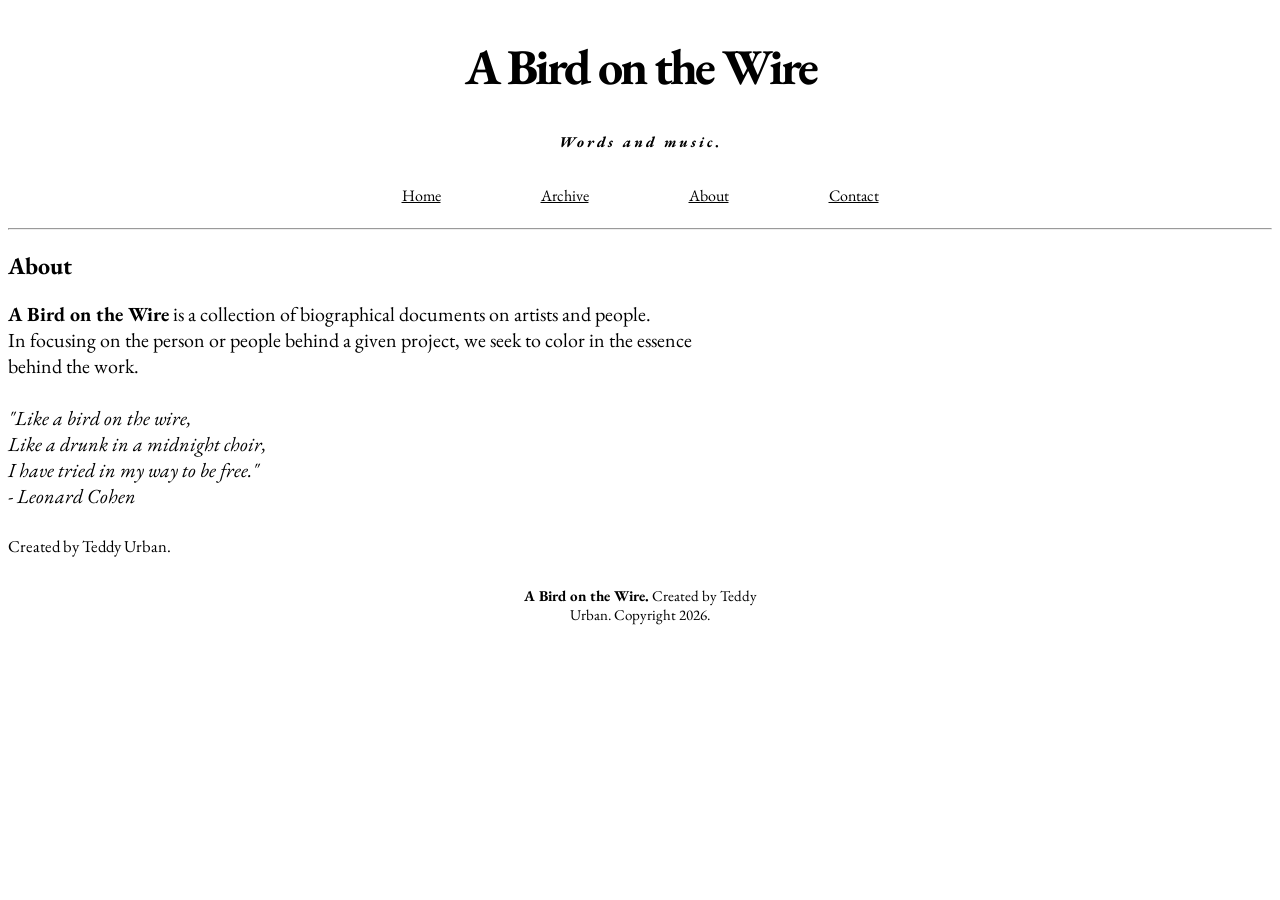
==== about/index.html @ 80614118 "bold abotw on about page" ====
<!DOCTYPE html>
<html>

  <head>
    <meta name="author" content="Teddy Urban">
    <meta name="description" content="This page is the home of A Bird on the Wire">
    <title>A Bird on the Wire</title>  
    <link rel="icon" href="a bird on the wire.jpeg" type="image/x-icon">
    <link rel="preconnect" href="https://fonts.googleapis.com">
    <link rel="preconnect" href="https://fonts.gstatic.com" crossorigin>
    <link href="https://fonts.googleapis.com/css2?family=EB+Garamond:ital,wght@400;800&display=swap" rel="stylesheet">
    
    <link rel="stylesheet" href="../style.css">
  </head>

  <body>
    <h1>A Bird on the Wire</h1>
      <h4><i>Words and music</i>.</h4>

      <ul>
        <li><a href="/">Home</a></li>
        <li><a href="/archive/">Archive</a></li>      
        <li><a href="/about/">About</a></li>       
        <li><a href="/contact/">Contact</a></li>
      </ul>

    <hr>
 
    <h2>About</h2>
        <p><b>A Bird on the Wire</b> is a collection of biographical documents on artists and people. <br>
          In focusing on the person or people behind a given project, we seek to color in the essence <br>
          behind the work. 
          <br>
          <br>
          <i>"Like a bird on the wire, <br>
            Like a drunk in a midnight choir, <br>
            I have tried in my way to be free." <br>
            - Leonard Cohen
          </i>
          <br>
          <br>
          <sup>Created by Teddy Urban.</sup>
        </p>

    <footer>
          <p id="footer">
              <b>A Bird on the Wire.</b> Created by Teddy Urban. Copyright 2026.
          </p>
      </footer>

  </body>
</html>
---- style.css ----
body {
    font-family: 'EB Garamond', serif;
}


ul {
  list-style-type: none;
  margin: 0;
  padding: 0;
  background-color: #ffffff;
  display: flex;
  justify-content: center;
}

ul li a{
    display: block;
    padding: 14px 50px;
    text-decoration: underline;
    color: black;
}

.content {
  padding: 16px;
}

#paragraph {
    text-align: justify;
    margin-left: 150px;
    margin-right: 150px;
    text-indent: 20px;
    letter-spacing: -0.5px;
    font-size: 20px;
}

#parchive {
    text-align: left;
    margin-left: 50px;
    margin-right: 50px;
    letter-spacing: -0.5px;
    font-size: 20px;
}

#blurb {
    text-align: center;
    margin-left: 300px;
    margin-right: 300px;
}

#footer {
    text-align: center;
    margin-left: 500px;
    margin-right: 500px;
    font-size: 15px;
}

p {
    font-size: 20px;
    letter-spacing: normal;

}

h1 {
    font-size: 50px;
    letter-spacing: -3px;
    text-align: center;
    text-decoration: none;
}

h3 {
    font-size: 40px;
    letter-spacing: -1px;
}


h4 {
    font-size: 15px;
    letter-spacing: 3px;
    text-align: center;
}

.center {
    display: block;
    margin-left: auto;
    margin-right: auto;
}
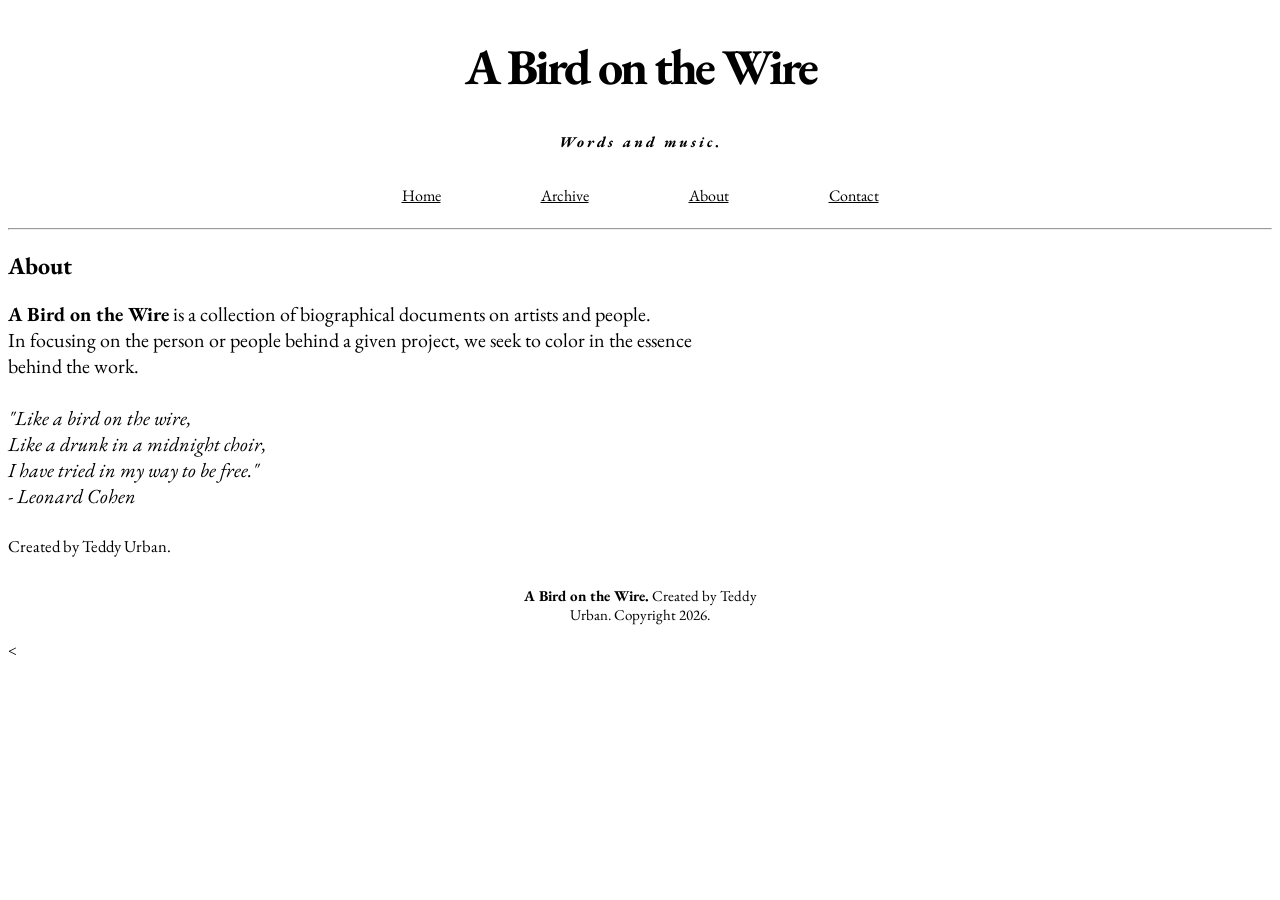
==== commit fa27fd6a: "fixed link of abotw title in style and homepage" ====
--- a/about/index.html
+++ b/about/index.html
@@ -49,4 +49,4 @@
       </footer>
 
   </body>
-</html>
+<
--- a/style.css
+++ b/style.css
@@ -63,6 +63,10 @@
     font-size: 50px;
     letter-spacing: -3px;
     text-align: center;
+}
+
+h1 a {
+    color: black;
     text-decoration: none;
 }
 
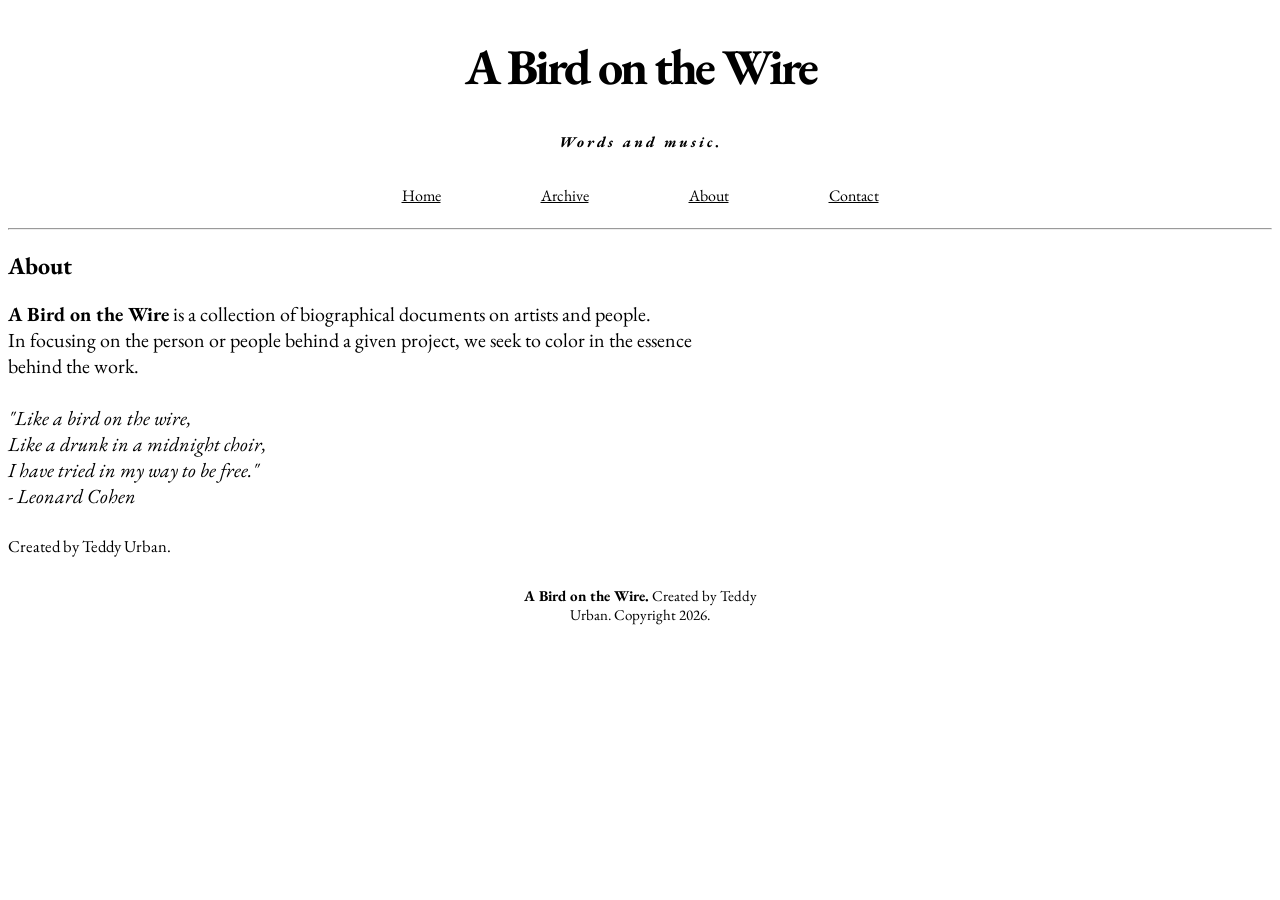
==== commit d1628919: "removed portion of article from lw article in latest section of homepage" ====
--- a/about/index.html
+++ b/about/index.html
@@ -14,7 +14,7 @@
   </head>
 
   <body>
-    <h1>A Bird on the Wire</h1>
+    <h1><a href="/">A Bird on the Wire</a></h1>
       <h4><i>Words and music</i>.</h4>
 
       <ul>
@@ -46,7 +46,4 @@
           <p id="footer">
               <b>A Bird on the Wire.</b> Created by Teddy Urban. Copyright 2026.
           </p>
-      </footer>
-
-  </body>
-<+      </foot
--- a/style.css
+++ b/style.css
@@ -70,6 +70,14 @@
     text-decoration: none;
 }
 
+h1 a:link,
+h1 a:visited,
+h1 a:hover,
+h1 a:active {
+    text-decoration: none;
+    color: black;
+}
+
 h3 {
     font-size: 40px;
     letter-spacing: -1px;
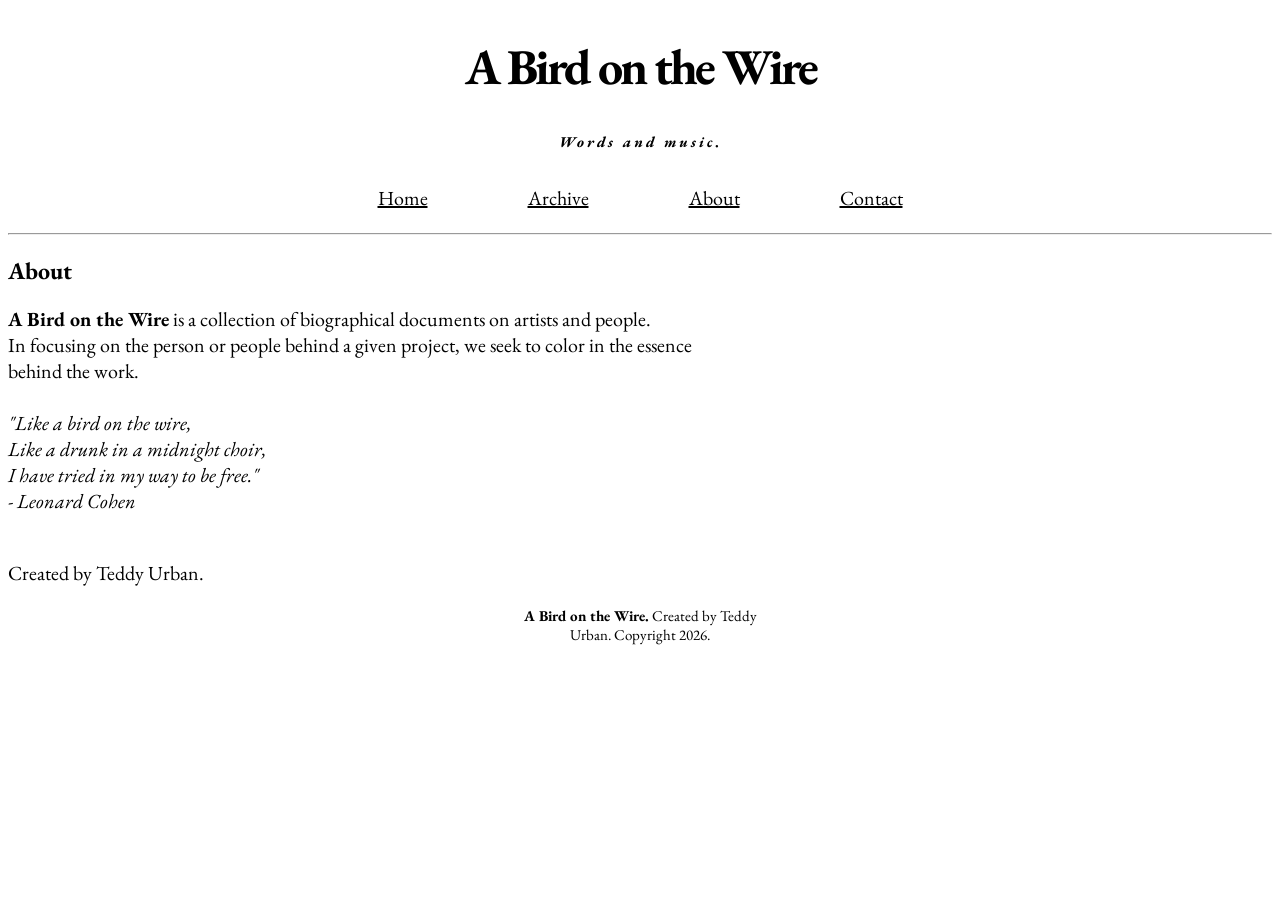
==== commit 69009e81: "added link styling for h3 to style" ====
--- a/about/index.html
+++ b/about/index.html
@@ -39,11 +39,14 @@
           </i>
           <br>
           <br>
-          <sup>Created by Teddy Urban.</sup>
+          <p>Created by Teddy Urban.</p>
         </p>
 
     <footer>
           <p id="footer">
               <b>A Bird on the Wire.</b> Created by Teddy Urban. Copyright 2026.
           </p>
-      </foot+      </footer>
+
+  </body>
+</html>
--- a/style.css
+++ b/style.css
@@ -17,6 +17,7 @@
     padding: 14px 50px;
     text-decoration: underline;
     color: black;
+    font-size: 20px;
 }
 
 .content {
@@ -83,6 +84,19 @@
     letter-spacing: -1px;
 }
 
+h3 a {
+    color: black;
+    text-decoration: none;
+}
+
+h3 a:link,
+h3 a:visited,
+h3 a:hover,
+h3 a:active {
+    text-decoration: none;
+    color: black;
+}
+
 
 h4 {
     font-size: 15px;
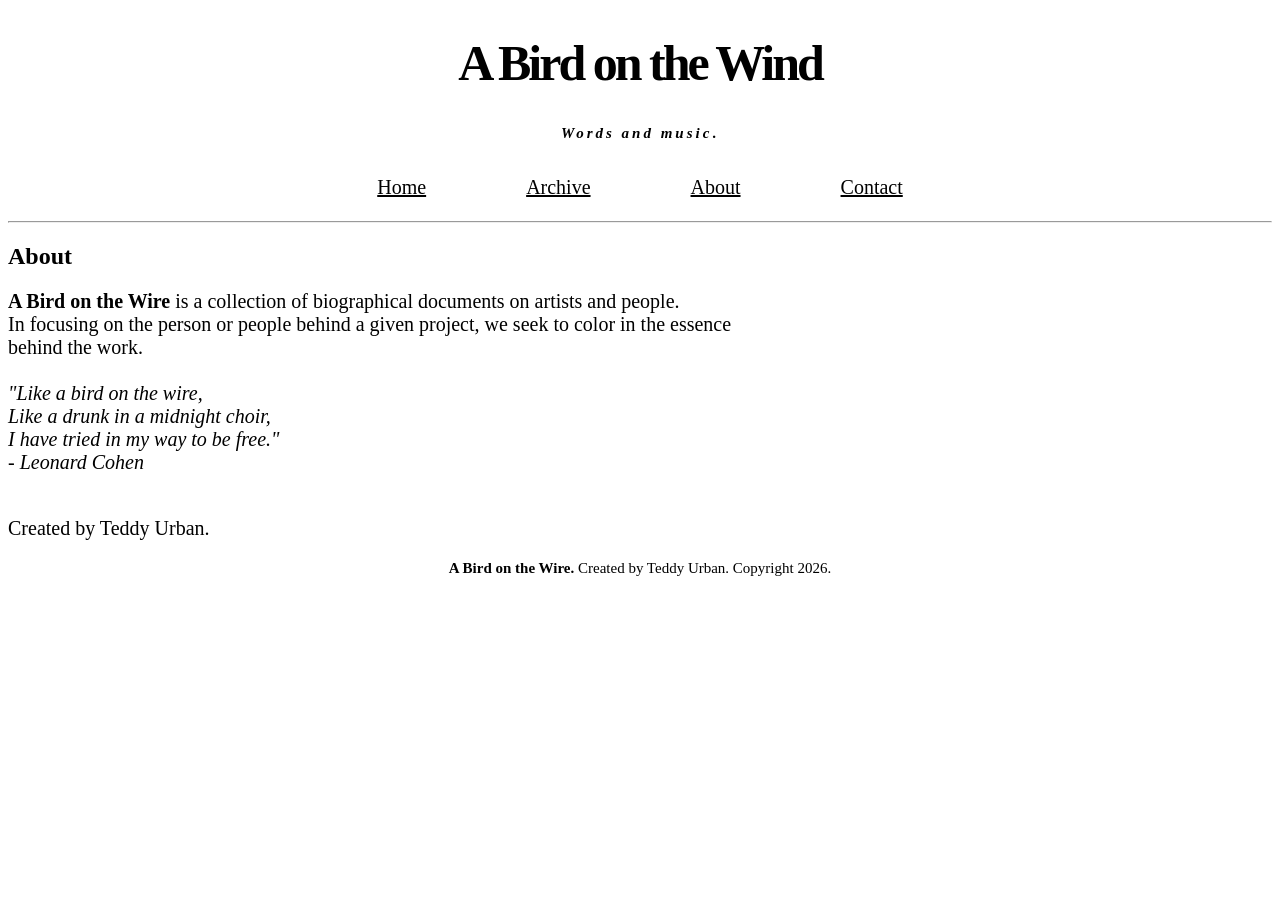
==== commit 8aedb5eb: "changed a bird on the wire to a bird on the wind on all pages" ====
--- a/about/index.html
+++ b/about/index.html
@@ -3,18 +3,19 @@
 
   <head>
     <meta name="author" content="Teddy Urban">
-    <meta name="description" content="This page is the home of A Bird on the Wire">
+    <meta name="description" content="This page is the about page of A Bird on the Wire">
     <title>A Bird on the Wire</title>  
     <link rel="icon" href="a bird on the wire.jpeg" type="image/x-icon">
     <link rel="preconnect" href="https://fonts.googleapis.com">
     <link rel="preconnect" href="https://fonts.gstatic.com" crossorigin>
     <link href="https://fonts.googleapis.com/css2?family=EB+Garamond:ital,wght@400;800&display=swap" rel="stylesheet">
+    <link rel="icon" type="image/x-icon" href="/img/a bird on the wire icon.png">
     
     <link rel="stylesheet" href="../style.css">
   </head>
 
   <body>
-    <h1><a href="/">A Bird on the Wire</a></h1>
+    <h1><a href="/">A Bird on the Wind</a></h1>
       <h4><i>Words and music</i>.</h4>
 
       <ul>
--- a/style.css
+++ b/style.css
@@ -1,5 +1,132 @@
 body {
-    font-family: 'EB Garamond', serif;
+    justify-content: center;
+    font-family: 'Creato Display';
+}
+
+@font-face {
+    font-family: 'Creato Display';
+    src: url('CreatoDisplay-ExtraBoldItalic.woff2') format('woff2'),
+        url('CreatoDisplay-ExtraBoldItalic.woff') format('woff');
+    font-weight: bold;
+    font-style: italic;
+    font-display: swap;
+}
+
+@font-face {
+    font-family: 'Creato Display';
+    src: url('CreatoDisplay-BlackItalic.woff2') format('woff2'),
+        url('CreatoDisplay-BlackItalic.woff') format('woff');
+    font-weight: 900;
+    font-style: italic;
+    font-display: swap;
+}
+
+@font-face {
+    font-family: 'Creato Display';
+    src: url('CreatoDisplay-BoldItalic.woff2') format('woff2'),
+        url('CreatoDisplay-BoldItalic.woff') format('woff');
+    font-weight: bold;
+    font-style: italic;
+    font-display: swap;
+}
+
+@font-face {
+    font-family: 'Creato Display';
+    src: url('CreatoDisplay-LightItalic.woff2') format('woff2'),
+        url('CreatoDisplay-LightItalic.woff') format('woff');
+    font-weight: 300;
+    font-style: italic;
+    font-display: swap;
+}
+
+@font-face {
+    font-family: 'Creato Display';
+    src: url('CreatoDisplay-MediumItalic.woff2') format('woff2'),
+        url('CreatoDisplay-MediumItalic.woff') format('woff');
+    font-weight: 500;
+    font-style: italic;
+    font-display: swap;
+}
+
+@font-face {
+    font-family: 'Creato Display';
+    src: url('CreatoDisplay-Italic.woff2') format('woff2'),
+        url('CreatoDisplay-Italic.woff') format('woff');
+    font-weight: normal;
+    font-style: italic;
+    font-display: swap;
+}
+
+@font-face {
+    font-family: 'Creato Display';
+    src: url('CreatoDisplay-ThinItalic.woff2') format('woff2'),
+        url('CreatoDisplay-ThinItalic.woff') format('woff');
+    font-weight: 100;
+    font-style: italic;
+    font-display: swap;
+}
+
+@font-face {
+    font-family: 'Creato Display';
+    src: url('CreatoDisplay-Black.woff2') format('woff2'),
+        url('CreatoDisplay-Black.woff') format('woff');
+    font-weight: 900;
+    font-style: normal;
+    font-display: swap;
+}
+
+@font-face {
+    font-family: 'Creato Display';
+    src: url('CreatoDisplay-Bold.woff2') format('woff2'),
+        url('CreatoDisplay-Bold.woff') format('woff');
+    font-weight: bold;
+    font-style: normal;
+    font-display: swap;
+}
+
+@font-face {
+    font-family: 'Creato Display';
+    src: url('CreatoDisplay-ExtraBold.woff2') format('woff2'),
+        url('CreatoDisplay-ExtraBold.woff') format('woff');
+    font-weight: bold;
+    font-style: normal;
+    font-display: swap;
+}
+
+@font-face {
+    font-family: 'Creato Display';
+    src: url('CreatoDisplay-Light.woff2') format('woff2'),
+        url('CreatoDisplay-Light.woff') format('woff');
+    font-weight: 300;
+    font-style: normal;
+    font-display: swap;
+}
+
+@font-face {
+    font-family: 'Creato Display';
+    src: url('CreatoDisplay-Medium.woff2') format('woff2'),
+        url('CreatoDisplay-Medium.woff') format('woff');
+    font-weight: 500;
+    font-style: normal;
+    font-display: swap;
+}
+
+@font-face {
+    font-family: 'Creato Display';
+    src: url('CreatoDisplay-Regular.woff2') format('woff2'),
+        url('CreatoDisplay-Regular.woff') format('woff');
+    font-weight: normal;
+    font-style: normal;
+    font-display: swap;
+}
+
+@font-face {
+    font-family: 'Creato Display';
+    src: url('CreatoDisplay-Thin.woff2') format('woff2'),
+        url('CreatoDisplay-Thin.woff') format('woff');
+    font-weight: 100;
+    font-style: normal;
+    font-display: swap;
 }
 
 
@@ -30,7 +157,7 @@
     margin-right: 150px;
     text-indent: 20px;
     letter-spacing: -0.5px;
-    font-size: 20px;
+    font-size: 25px;
 }
 
 #parchive {
@@ -47,18 +174,44 @@
     margin-right: 300px;
 }
 
+#blurb a{
+    color: black;
+    text-decoration: underline;
+}
+
+#blurb a:link,
+#blurb a:visited,
+#blurb a:hover,
+#blurb a:active {
+    text-decoration: underline;
+    color: black;
+}
+
 #footer {
     text-align: center;
-    margin-left: 500px;
-    margin-right: 500px;
+    margin-left: 200px;
+    margin-right: 200px;
     font-size: 15px;
 }
 
 p {
     font-size: 20px;
     letter-spacing: normal;
-
-}
+}
+
+p a{
+    color: black;
+    text-decoration: underline;
+}
+
+p a:link,
+p a:visited,
+p a:hover,
+p a:active {
+    text-decoration: underline;
+    color: black;
+}
+
 
 h1 {
     font-size: 50px;
@@ -108,4 +261,49 @@
     display: block;
     margin-left: auto;
     margin-right: auto;
+}
+
+.container {
+    display: inline-grid;
+    grid-template-columns: repeat(5, 40px);
+    background-color: black;
+    padding: 10px;
+}
+
+.container div{
+    background-color: black;
+    border: 1px solid black;
+    padding: 0px;
+    font-size: 30px;
+    text-align: center;
+}
+
+
+.row{
+    display: grid;
+    grid-template-rows: repeat(5, 40px);
+}
+
+
+.cell {
+    width: 40px;
+    height: 40px;
+    background-color: black;
+    border: 1p solid black;
+}
+
+input{
+    display: block;
+    position: relative;
+    font-size: 24px;
+    text-align: center;
+    height: 35px;
+    width: 35px;
+    background-color: white;
+    border: none;
+    z-index: 1;
+}
+
+.inactive{
+    color: transparent;
 }
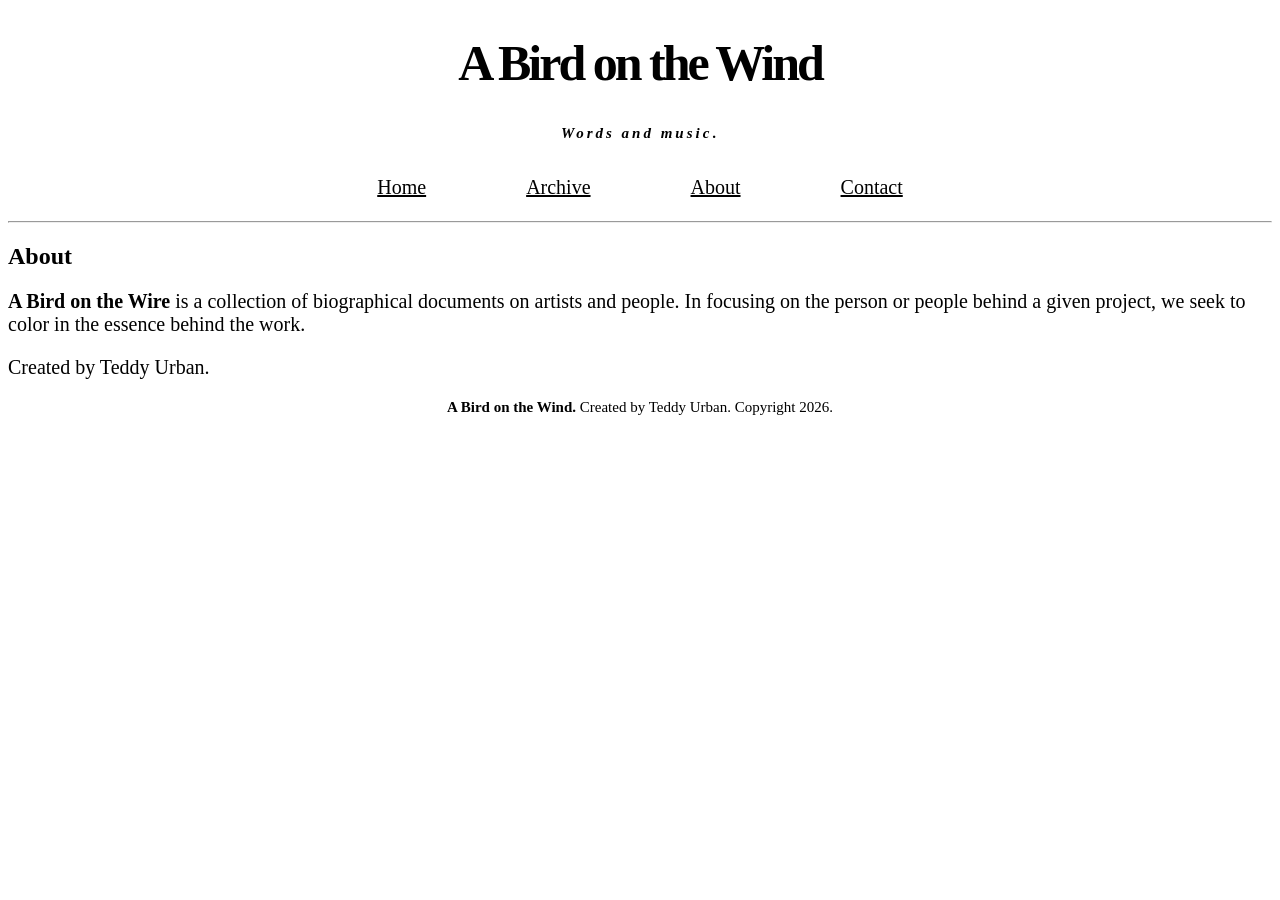
==== commit 9f8e0b53: "changed wire to wind in head title all pages" ====
--- a/about/index.html
+++ b/about/index.html
@@ -4,7 +4,7 @@
   <head>
     <meta name="author" content="Teddy Urban">
     <meta name="description" content="This page is the about page of A Bird on the Wire">
-    <title>A Bird on the Wire</title>  
+    <title>A Bird on the Wind</title>  
     <link rel="icon" href="a bird on the wire.jpeg" type="image/x-icon">
     <link rel="preconnect" href="https://fonts.googleapis.com">
     <link rel="preconnect" href="https://fonts.gstatic.com" crossorigin>
@@ -28,24 +28,16 @@
     <hr>
  
     <h2>About</h2>
-        <p><b>A Bird on the Wire</b> is a collection of biographical documents on artists and people. <br>
-          In focusing on the person or people behind a given project, we seek to color in the essence <br>
+        <p><b>A Bird on the Wire</b> is a collection of biographical documents on artists and people.
+          In focusing on the person or people behind a given project, we seek to color in the essence
           behind the work. 
-          <br>
-          <br>
-          <i>"Like a bird on the wire, <br>
-            Like a drunk in a midnight choir, <br>
-            I have tried in my way to be free." <br>
-            - Leonard Cohen
-          </i>
-          <br>
           <br>
           <p>Created by Teddy Urban.</p>
         </p>
 
     <footer>
           <p id="footer">
-              <b>A Bird on the Wire.</b> Created by Teddy Urban. Copyright 2026.
+              <b>A Bird on the Wind.</b> Created by Teddy Urban. Copyright 2026.
           </p>
       </footer>
 
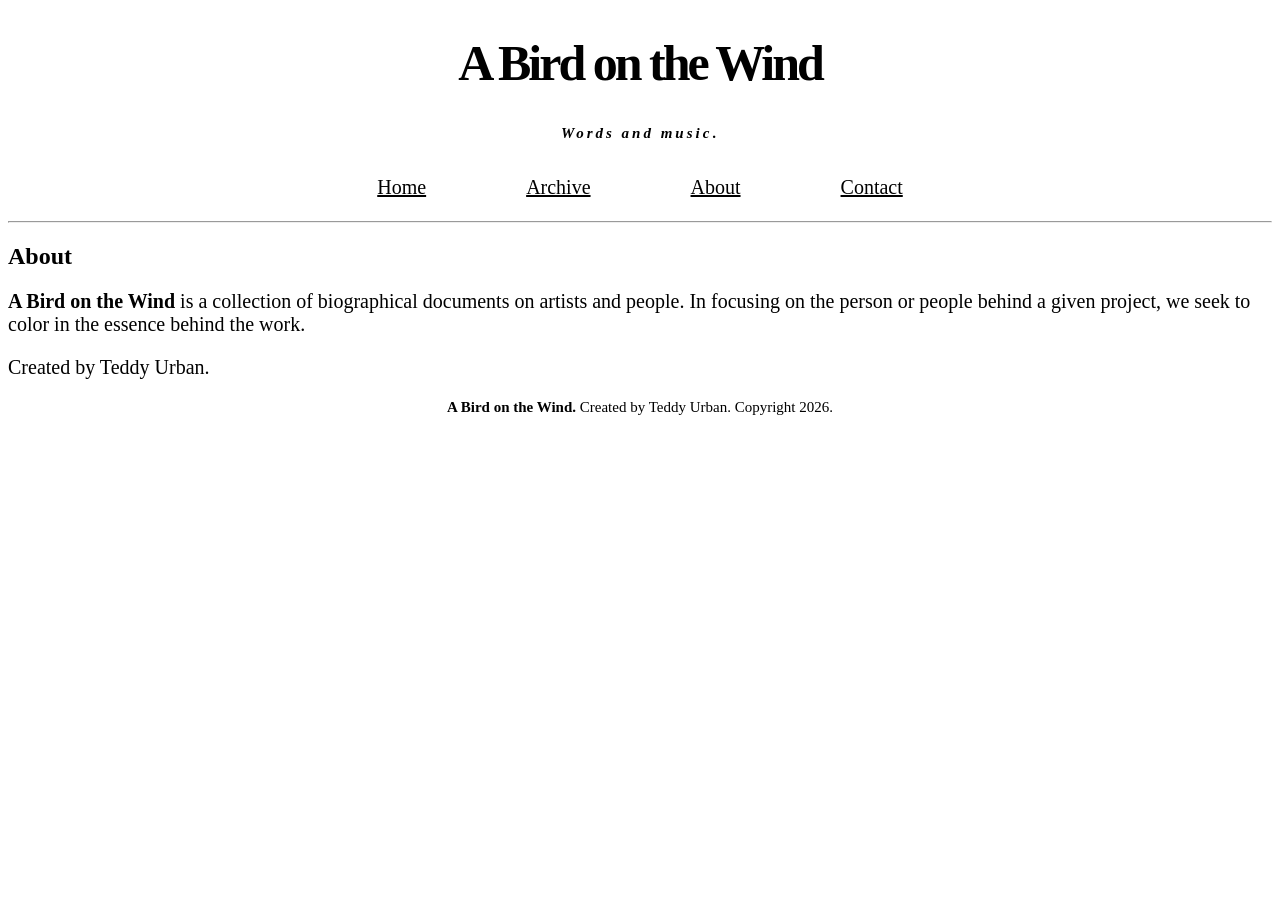
==== commit 016cb804: "changed wire to wind, about page p" ====
--- a/about/index.html
+++ b/about/index.html
@@ -5,10 +5,6 @@
     <meta name="author" content="Teddy Urban">
     <meta name="description" content="This page is the about page of A Bird on the Wire">
     <title>A Bird on the Wind</title>  
-    <link rel="icon" href="a bird on the wire.jpeg" type="image/x-icon">
-    <link rel="preconnect" href="https://fonts.googleapis.com">
-    <link rel="preconnect" href="https://fonts.gstatic.com" crossorigin>
-    <link href="https://fonts.googleapis.com/css2?family=EB+Garamond:ital,wght@400;800&display=swap" rel="stylesheet">
     <link rel="icon" type="image/x-icon" href="/img/a bird on the wire icon.png">
     
     <link rel="stylesheet" href="../style.css">
@@ -28,7 +24,7 @@
     <hr>
  
     <h2>About</h2>
-        <p><b>A Bird on the Wire</b> is a collection of biographical documents on artists and people.
+        <p><b>A Bird on the Wind</b> is a collection of biographical documents on artists and people.
           In focusing on the person or people behind a given project, we seek to color in the essence
           behind the work. 
           <br>
